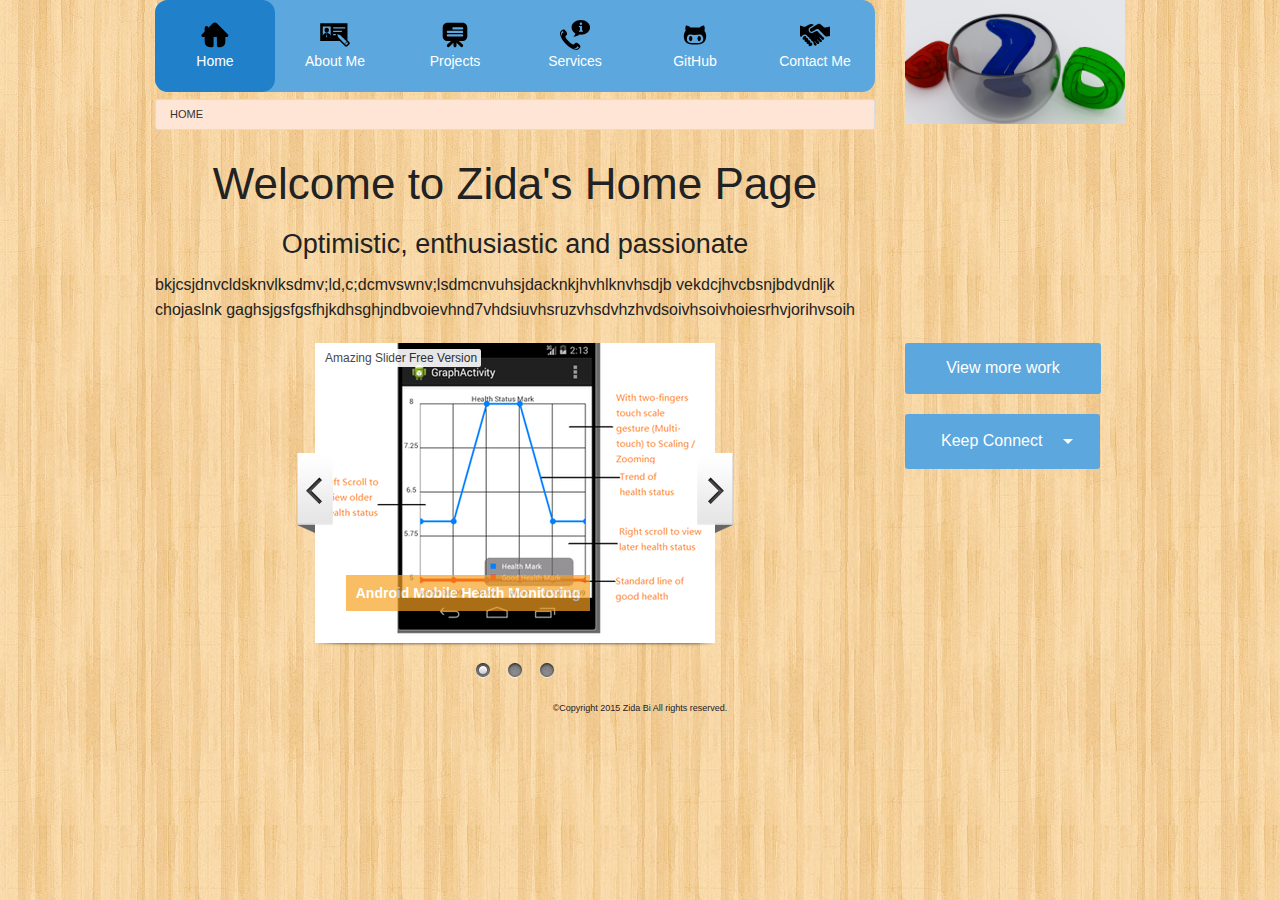
==== index.html @ 628f2874 "Copy Project" ====
﻿<!DOCTYPE html>
<html lang="en">
<head>
    <meta charset="utf-8" />
    <meta name="viewport" content="width=device-width, initial-scale=1.0">
    <title>Comp308-Assignment01</title>
    <link href="CSS/normalize.css" rel="stylesheet" />
    <link href="assets/sliderengine/amazingslider-1.css" rel="stylesheet" />
    <link href="CSS/foundation.css" rel="stylesheet" />
    <link href="CSS/app.css" rel="stylesheet" />
</head>
<body onload="init();">
    <div class="off-canvas-wrap show-for-medium-down" data-offcanvas>
        <div class="inner-wrap">
            <nav class="tab-bar">
                <section class="left-small">
                    <a class="left-off-canvas-toggle menu-icon" href="#"><span></span></a>
                </section>

                <section class="middle tab-bar-section">
                    <h1 class="title">Zida's Home</h1>
                </section>
            </nav>

            <aside class="left-off-canvas-menu">
                <ul class="off-canvas-list">
                    <li><img id="logo" src="assets/images/logo.png" /></li>
                    <li><label>What you can do with me:</label></li>
                    <li><a href="index.html" id="small-current">Home</a></li>
                    <li><a href="aboutme.html">About Me</a></li>
                    <li><a href="projects.html">Projects</a></li>
                    <li><a href="services.html">Services</a></li>
                    <li><a href="https://github.com/zida-bi">GitHub</a></li>
                    <li><a href="contactme.html">Contact Me</a></li>
                </ul>
            </aside>

            <section class="main-section">
                <!-- content goes here -->
                <div class="row">
                    <div class="small-12 columns">
                        <div class="row">
                            <div class="small-12 columns">
                                <ul class="breadcrumbs">
                                    <li class="current"><a href="index.html">Home</a></li>
                                </ul>
                            </div>
                        </div>
                        <div class="row">
                            <div class="small-12 columns">
                                <h1>Welcome to Zida's Home Page</h1>
                            </div>
                        </div>
                    </div>
                </div>

                <div class="row">
                    <div class="small-12 columns">
                        <h3>Optimistic, enthusiastic and passionate</h3>
                    </div>
                </div>

                <div class="row">
                    <div class="small-12 columns">
                        <p id="p-home">
                            bkjcsjdnvcldsknvlksdmv;ld,c;dcmvswnv;lsdmcnvuhsjdacknkjhvhlknvhsdjb vekdcjhvcbsnjbdvdnljk chojaslnk
                            gaghsjgsfgsfhjkdhsghjndbvoievhnd7vhdsiuvhsruzvhsdvhzhvdsoivhsoivhoiesrhvjorihvsoih
                        </p>
                    </div>
                </div>

                <div class="row">
                    <div class="small-12 columns">
                        <div id="amazingslider-wrapper-1">
                            <div id="amazingslider-1">
                                <ul class="amazingslider-slides">
                                    <li>
                                        <img src="assets/images/AndroidHealth.png" alt="Android Mobile Health Monitoring" />
                                    </li>
                                    <li>
                                        <img src="assets/images/MovieTicket.JPG" alt="Java Ticket Booking GUI" />
                                    </li>
                                    <li>
                                        <img src="assets/images/TicketSys.jpg" alt="Enterprise Internal Ticket System" />
                                    </li>
                                </ul>
                                <ul class="amazingslider-thumbnails">
                                    <li><img src="assets/images/AndroidHealth-tn.png" alt="Android Mobile Health Monitoring" /></li>
                                    <li><img src="assets/images/MovieTicket-tn.JPG" alt="Java Ticket Booking GUI" /></li>
                                    <li><img src="assets/images/TicketSys-tn.jpg" alt="Enterprise Internal Ticket System" /></li>
                                </ul>
                            </div>
                        </div>
                    </div>
                </div>

                <div class="row">
                    <div class="small-12 columns">
                        <center>
                            <a href="projects.html" class="button radius show-for-medium-only" id="m-morework">View more work</a>
                            <a href="projects.html" class="button radius show-for-small-down" id="small-down-morework">More work</a>
                        </center>
                    </div>
                </div>
                <div class="row">
                    <div class="small-12 columns">
                        <center>
                            <a href="https://www.facebook.com/zida.bi">
                                <img class="show-for-medium-only" src="assets/images/webicon-facebook-m.png" />
                                <img class="show-for-small-down" src="assets/images/webicon-facebook-s.png" />
                            </a>
                            <a href="https://twitter.com/zida_bi">
                                <img class="show-for-medium-only" src="assets/images/webicon-twitter-m.png" />
                                <img class="show-for-small-down" src="assets/images/webicon-twitter-s.png" />
                            </a>
                            <a href="https://www.linkedin.com/in/zidabi">
                                <img class="show-for-medium-only" src="assets/images/webicon-linkedin-m.png" />
                                <img class="show-for-small-down" src="assets/images/webicon-linkedin-s.png" />
                            </a>
                            <a href="https://www.youtube.com/channel/UC4V0nFvNl_xX7KeSqRlKEJQ/feed">
                                <img class="show-for-medium-only" src="assets/images/webicon-youtube-m.png" />
                                <img class="show-for-small-down" src="assets/images/webicon-youtube-s.png" />
                            </a>
                        </center>
                    </div>
                </div>

                <div class="row">
                    <div class="small-12 columns">
                        <h6>&copy;Copyright 2015 Zida Bi All rights reserved.</h6>
                    </div>
                </div>
            </section>
            <a class="exit-off-canvas"></a>

        </div>
    </div>

    <div class="row show-for-large-up">
        <div class="large-9 columns">
            <div class="row">
                <div class="large-12 columns">
                    <div class="icon-bar six-up">
                        <a href="index.html" class="item" id="currentPg">
                            <img src="assets/images/home.svg" />
                            <label>Home</label>
                        </a>

                        <a href="aboutme.html" class="item">
                            <img src="assets/images/aboutme.svg" />
                            <label>About Me</label>
                        </a>

                        <a href="projects.html" class="item">
                            <img src="assets/images/project.svg" />
                            <label>Projects</label>
                        </a>

                        <a href="services.html" class="item">
                            <img src="assets/images/service.svg" />
                            <label>Services</label>
                        </a>

                        <a href="https://github.com/zida-bi" class="item">
                            <img src="assets/images/github.svg" />
                            <label>GitHub</label>
                        </a>

                        <a href="contactme.html" class="item">
                            <img src="assets/images/contactme.svg" />
                            <label>Contact Me</label>
                        </a>
                    </div>
                </div>
            </div>
            <div class="row">
                <div class="large-12 columns">
                    <ul class="breadcrumbs">
                        <li class="current"><a href="index.html">Home</a></li>
                    </ul>
                </div>
            </div>
            <div class="row">
                <div class="large-12 columns">
                    <h1>Welcome to Zida's Home Page</h1>
                </div>
            </div>
            <div class="row">
                <div class="large-12 columns">
                    <h3>Optimistic, enthusiastic and passionate</h3>
                </div>
            </div>
            <div class="row">
                <div class="large-12 columns">
                    <p>
                        bkjcsjdnvcldsknvlksdmv;ld,c;dcmvswnv;lsdmcnvuhsjdacknkjhvhlknvhsdjb vekdcjhvcbsnjbdvdnljk chojaslnk
                        gaghsjgsfgsfhjkdhsghjndbvoievhnd7vhdsiuvhsruzvhsdvhzhvdsoivhsoivhoiesrhvjorihvsoih
                    </p>
                </div>
            </div>
        </div>
        <div class="large-3 columns">
            <div class="row">
                <div class="small-12 large-12 columns">
                    <img id="logo" src="assets/images/logo.png" />
                </div>
            </div>
        </div>
    </div>

    <div class="row show-for-large-up">
        <div class="large-9 columns">
            <div id="amazingslider-wrapper-1">
                <div id="amazingslider-2">
                    <ul class="amazingslider-slides">
                        <li>
                            <img src="assets/images/AndroidHealth.png" alt="Android Mobile Health Monitoring" />
                        </li>
                        <li>
                            <img src="assets/images/MovieTicket.JPG" alt="Java Ticket Booking GUI" />
                        </li>
                        <li>
                            <img src="assets/images/TicketSys.jpg" alt="Enterprise Internal Ticket System" />
                        </li>
                    </ul>
                    <ul class="amazingslider-thumbnails">
                        <li><img src="assets/images/AndroidHealth-tn.png" alt="Android Mobile Health Monitoring" /></li>
                        <li><img src="assets/images/MovieTicket-tn.JPG" alt="Java Ticket Booking GUI" /></li>
                        <li><img src="assets/images/TicketSys-tn.jpg" alt="Enterprise Internal Ticket System" /></li>
                    </ul>
                </div>
            </div>
        </div>
        <div class="large-3 columns">
            <a href="projects.html" id="workMore" class="button radius show-for-large-up">View more work</a>

            <button id="drpBtn" data-dropdown="drop" aria-controls="drop" , aria-expanded="false" class="show-for-large-up large alert radius button dropdown">Keep Connect</button><br>
            <ul id="drop" data-dropdown-content class="f-dropdown" role="menu" aria-hidden="false" tabindex="-1">
                <li>
                    <a href="https://www.facebook.com/zida.bi">
                        <img class="show-for-large-up" src="assets/images/webicon-facebook.png" />
                    </a>
                </li>
                <li>
                    <a href="https://twitter.com/zida_bi">
                        <img class="show-for-large-up" src="assets/images/webicon-twitter.png" />
                    </a>
                </li>
                <li>
                    <a href="https://www.youtube.com/channel/UC4V0nFvNl_xX7KeSqRlKEJQ/feed">
                        <img class="show-for-large-up" src="assets/images/webicon-youtube.png" />
                    </a>
                </li>
                <li>
                    <a href="https://www.linkedin.com/in/zidabi">
                        <img class="show-for-large-up" src="assets/images/webicon-linkedin.png" />
                    </a>
                </li>
            </ul>
        </div>
    </div>

    <div class="row show-for-large-up">
        <div class="large-12 columns">
            <h6>&copy;Copyright 2015 Zida Bi All rights reserved.</h6>
        </div>
    </div>



    <script src="assets/sliderengine/jquery.js"></script>
    <script src="Scripts/jquery-2.1.3.min.js"></script>
    <script src="Scripts/Libs/foundation.min.js"></script>
    <script src="assets/sliderengine/amazingslider.js"></script>
    <script src="assets/sliderengine/initslider-1.js"></script>
    <script src="assets/sliderengine/initslider-2.js"></script>
    <script src="Scripts/app.js"></script>
</body>
</html>
---- assets/sliderengine/amazingslider-1.css ----
/* blue button large */
.as-btn-blue-large {
  	display: inline-block;
  	border: none;
  	-webkit-box-sizing: border-box;
  	-moz-box-sizing: border-box;
  	box-sizing: border-box;
  	margin: 0;
  	background: #009cde;
  	font-family: "Lucida Sans Unicode","Lucida Grande",sans-serif,Arial;
  	color: #fff;
  	cursor: pointer;
  	text-align: center;
  	text-decoration: none;
  	text-shadow: none;
  	text-transform: none;
  	white-space: nowrap;
  	-webkit-font-smoothing: antialiased;
	padding: 10px 16px;
	font-size: 24px;
	font-weight: 300;
  	-webkit-border-radius: 4px;
  	-moz-border-radius: 4px;
  	border-radius: 4px;
}

.as-btn-blue-large:hover {
  	color: #fff;
  	background: #0285d2;
}

.as-btn-blue-large:focus {
  	outline: 0;
}

/* blue button medium */
.as-btn-blue-medium {
  	display: inline-block;
  	border: none;
  	-webkit-box-sizing: border-box;
  	-moz-box-sizing: border-box;
  	box-sizing: border-box;
  	margin: 0;
  	background: #009cde;
  	font-family: "Lucida Sans Unicode","Lucida Grande",sans-serif,Arial;
  	color: #fff;
  	cursor: pointer;
  	text-align: center;
  	text-decoration: none;
  	text-shadow: none;
  	text-transform: none;
  	white-space: nowrap;
  	-webkit-font-smoothing: antialiased;
	padding: 6px 12px;
	font-size: 14px;
	font-weight: normal;
  	-webkit-border-radius: 2px;
  	-moz-border-radius: 2px;
  	border-radius: 2px;
}

.as-btn-blue-medium:hover {
  	color: #fff;
  	background: #0285d2;
}

.as-btn-blue-medium:focus {
  	outline: 0;
}

/* blue button small */
.as-btn-blue-small {
  	display: inline-block;
  	border: none;
  	-webkit-box-sizing: border-box;
  	-moz-box-sizing: border-box;
  	box-sizing: border-box;
  	margin: 0;
  	background: #009cde;
  	font-family: "Lucida Sans Unicode","Lucida Grande",sans-serif,Arial;
  	color: #fff;
  	cursor: pointer;
  	text-align: center;
  	text-decoration: none;
  	text-shadow: none;
  	text-transform: none;
  	white-space: nowrap;
  	-webkit-font-smoothing: antialiased;
	padding: 5px 10px;
	font-size: 12px;
	font-weight: normal;
  	-webkit-border-radius: 0px;
  	-moz-border-radius: 0px;
  	border-radius: 0px;
}

.as-btn-blue-small:hover {
  	color: #fff;
  	background: #0285d2;
}

.as-btn-blue-small:focus {
  	outline: 0;
}

/* blue border large */
.as-btn-blueborder-large {
  	display: inline-block;
  	border: 2px solid #009cde;
  	-webkit-box-sizing: border-box;
  	-moz-box-sizing: border-box;
  	box-sizing: border-box;
  	margin: 0;
  	background: transparent;
  	font-family: "Lucida Sans Unicode","Lucida Grande",sans-serif,Arial;
  	color: #009cde;
  	cursor: pointer;
  	text-align: center;
  	text-decoration: none;
  	text-shadow: none;
  	text-transform: none;
  	vertical-align: baseline;
  	white-space: nowrap;
  	-webkit-font-smoothing: antialiased;
	padding: 10px 16px;
	font-size: 24px;
	font-weight: 300;
  	-webkit-border-radius: 4px;
  	-moz-border-radius: 4px;
  	border-radius: 4px;
}

.as-btn-blueborder-large:hover {
  	color: #fff;
  	background: #009cde;
}

.as-btn-blueborder-large:focus {
  	outline: 0;
}

/* blue border medium */
.as-btn-blueborder-medium {
  	display: inline-block;
  	border: 2px solid #009cde;
  	-webkit-box-sizing: border-box;
  	-moz-box-sizing: border-box;
  	box-sizing: border-box;
  	margin: 0;
  	background: transparent;
  	font-family: "Lucida Sans Unicode","Lucida Grande",sans-serif,Arial;
  	color: #009cde;
  	cursor: pointer;
  	text-align: center;
  	text-decoration: none;
  	text-shadow: none;
  	text-transform: none;
  	vertical-align: baseline;
  	white-space: nowrap;
  	-webkit-font-smoothing: antialiased;
	padding: 6px 12px;
	font-size: 14px;
	font-weight: normal;
  	-webkit-border-radius: 2px;
  	-moz-border-radius: 2px;
  	border-radius: 2px;
}

.as-btn-blueborder-medium:hover {
  	color: #fff;
  	background: #009cde;
}

.as-btn-blueborder-medium:focus {
  	outline: 0;
}

/* blue border small */
.as-btn-blueborder-small {
  	display: inline-block;
  	border: 2px solid #009cde;
  	-webkit-box-sizing: border-box;
  	-moz-box-sizing: border-box;
  	box-sizing: border-box;
  	margin: 0;
  	background: transparent;
  	font-family: "Lucida Sans Unicode","Lucida Grande",sans-serif,Arial;
  	color: #009cde;
  	cursor: pointer;
  	text-align: center;
  	text-decoration: none;
  	text-shadow: none;
  	text-transform: none;
  	vertical-align: baseline;
  	white-space: nowrap;
  	-webkit-font-smoothing: antialiased;
	padding: 5px 10px;
	font-size: 12px;
	font-weight: normal;
  	-webkit-border-radius: 0px;
  	-moz-border-radius: 0px;
  	border-radius: 0px;
}

.as-btn-blueborder-small:hover {
  	color: #fff;
  	background: #009cde;
}

.as-btn-blueborder-small:focus {
  	outline: 0;
}

/* orange button large */
.as-btn-orange-large {
  	display: inline-block;
  	border: none;
  	-webkit-box-sizing: border-box;
  	-moz-box-sizing: border-box;
  	box-sizing: border-box;
  	margin: 0;
  	background: #f7a020;
  	font-family: "Lucida Sans Unicode","Lucida Grande",sans-serif,Arial;
  	color: #fff;
  	cursor: pointer;
  	text-align: center;
  	text-decoration: none;
  	text-shadow: none;
  	text-transform: none;
  	white-space: nowrap;
  	-webkit-font-smoothing: antialiased;
	padding: 10px 16px;
	font-size: 24px;
	font-weight: 300;
  	-webkit-border-radius: 4px;
  	-moz-border-radius: 4px;
  	border-radius: 4px;
}

.as-btn-orange-large:hover {
  	color: #fff;
  	background: #ffc030;
}

.as-btn-orange-large:focus {
  	outline: 0;
}

/* orange button medium */
.as-btn-orange-medium {
  	display: inline-block;
  	border: none;
  	-webkit-box-sizing: border-box;
  	-moz-box-sizing: border-box;
  	box-sizing: border-box;
  	margin: 0;
  	background: #f7a020;
  	font-family: "Lucida Sans Unicode","Lucida Grande",sans-serif,Arial;
  	color: #fff;
  	cursor: pointer;
  	text-align: center;
  	text-decoration: none;
  	text-shadow: none;
  	text-transform: none;
  	white-space: nowrap;
  	-webkit-font-smoothing: antialiased;
	padding: 6px 12px;
	font-size: 14px;
	font-weight: normal;
  	-webkit-border-radius: 2px;
  	-moz-border-radius: 2px;
  	border-radius: 2px;
}

.as-btn-orange-medium:hover {
  	color: #fff;
  	background: #ffc030;
}

.as-btn-orange-medium:focus {
  	outline: 0;
}

/* orange button small */
.as-btn-orange-small {
  	display: inline-block;
  	border: none;
  	-webkit-box-sizing: border-box;
  	-moz-box-sizing: border-box;
  	box-sizing: border-box;
  	margin: 0;
  	background: #f7a020;
  	font-family: "Lucida Sans Unicode","Lucida Grande",sans-serif,Arial;
  	color: #fff;
  	cursor: pointer;
  	text-align: center;
  	text-decoration: none;
  	text-shadow: none;
  	text-transform: none;
  	white-space: nowrap;
  	-webkit-font-smoothing: antialiased;
	padding: 5px 10px;
	font-size: 12px;
	font-weight: normal;
  	-webkit-border-radius: 0px;
  	-moz-border-radius: 0px;
  	border-radius: 0px;
}

.as-btn-orange-small:hover {
  	color: #fff;
  	background: #ffc030;
}

.as-btn-orange-small:focus {
  	outline: 0;
}

/* orange border large */
.as-btn-orangeborder-large {
  	display: inline-block;
  	border: 2px solid #f7a020;
  	-webkit-box-sizing: border-box;
  	-moz-box-sizing: border-box;
  	box-sizing: border-box;
  	margin: 0;
  	background: transparent;
  	font-family: "Lucida Sans Unicode","Lucida Grande",sans-serif,Arial;
  	color: #f7a020;
  	cursor: pointer;
  	text-align: center;
  	text-decoration: none;
  	text-shadow: none;
  	text-transform: none;
  	vertical-align: baseline;
  	white-space: nowrap;
  	-webkit-font-smoothing: antialiased;
	padding: 10px 16px;
	font-size: 24px;
	font-weight: 300;
  	-webkit-border-radius: 4px;
  	-moz-border-radius: 4px;
  	border-radius: 4px;
}

.as-btn-orangeborder-large:hover {
  	color: #fff;
  	background: #f7a020;
}

.as-btn-orangeborder-large:focus {
  	outline: 0;
}

/* orange border medium */
.as-btn-orangeborder-medium {
  	display: inline-block;
  	border: 2px solid #f7a020;
  	-webkit-box-sizing: border-box;
  	-moz-box-sizing: border-box;
  	box-sizing: border-box;
  	margin: 0;
  	background: transparent;
  	font-family: "Lucida Sans Unicode","Lucida Grande",sans-serif,Arial;
  	color: #f7a020;
  	cursor: pointer;
  	text-align: center;
  	text-decoration: none;
  	text-shadow: none;
  	text-transform: none;
  	vertical-align: baseline;
  	white-space: nowrap;
  	-webkit-font-smoothing: antialiased;
	padding: 6px 12px;
	font-size: 14px;
	font-weight: normal;
  	-webkit-border-radius: 2px;
  	-moz-border-radius: 2px;
  	border-radius: 2px;
}

.as-btn-orangeborder-medium:hover {
  	color: #fff;
  	background: #f7a020;
}

.as-btn-orangeborder-medium:focus {
  	outline: 0;
}

/* orange border small */
.as-btn-orangeborder-small {
  	display: inline-block;
  	border: 2px solid #f7a020;
  	-webkit-box-sizing: border-box;
  	-moz-box-sizing: border-box;
  	box-sizing: border-box;
  	margin: 0;
  	background: transparent;
  	font-family: "Lucida Sans Unicode","Lucida Grande",sans-serif,Arial;
  	color: #f7a020;
  	cursor: pointer;
  	text-align: center;
  	text-decoration: none;
  	text-shadow: none;
  	text-transform: none;
  	vertical-align: baseline;
  	white-space: nowrap;
  	-webkit-font-smoothing: antialiased;
	padding: 5px 10px;
	font-size: 12px;
	font-weight: normal;
  	-webkit-border-radius: 0px;
  	-moz-border-radius: 0px;
  	border-radius: 0px;
}

.as-btn-orangeborder-small:hover {
  	color: #fff;
  	background: #f7a020;
}

.as-btn-orangeborder-small:focus {
  	outline: 0;
}

/* white button large */
.as-btn-white-large {
  	display: inline-block;
  	border: none;
  	-webkit-box-sizing: border-box;
  	-moz-box-sizing: border-box;
  	box-sizing: border-box;
  	margin: 0;
  	background: #fff;
  	font-family: "Lucida Sans Unicode","Lucida Grande",sans-serif,Arial;
  	color: #444;
  	cursor: pointer;
  	text-align: center;
  	text-decoration: none;
  	text-shadow: none;
  	text-transform: none;
  	white-space: nowrap;
  	-webkit-font-smoothing: antialiased;
	padding: 10px 16px;
	font-size: 24px;
	font-weight: 300;
  	-webkit-border-radius: 4px;
  	-moz-border-radius: 4px;
  	border-radius: 4px;
}

.as-btn-white-large:hover {
  	color: #fff;
  	background: #444;
}

.as-btn-white-large:focus {
  	outline: 0;
}

/* white button medium */
.as-btn-white-medium {
  	display: inline-block;
  	border: none;
  	-webkit-box-sizing: border-box;
  	-moz-box-sizing: border-box;
  	box-sizing: border-box;
  	margin: 0;
  	background: #fff;
  	font-family: "Lucida Sans Unicode","Lucida Grande",sans-serif,Arial;
  	color: #444;
  	cursor: pointer;
  	text-align: center;
  	text-decoration: none;
  	text-shadow: none;
  	text-transform: none;
  	white-space: nowrap;
  	-webkit-font-smoothing: antialiased;
	padding: 6px 12px;
	font-size: 14px;
	font-weight: normal;
  	-webkit-border-radius: 2px;
  	-moz-border-radius: 2px;
  	border-radius: 2px;
}

.as-btn-white-medium:hover {
  	color: #fff;
  	background: #444;
}

.as-btn-white-medium:focus {
  	outline: 0;
}

/* white button small */
.as-btn-white-small {
  	display: inline-block;
  	border: none;
  	-webkit-box-sizing: border-box;
  	-moz-box-sizing: border-box;
  	box-sizing: border-box;
  	margin: 0;
  	background: #fff;
  	font-family: "Lucida Sans Unicode","Lucida Grande",sans-serif,Arial;
  	color: #444;
  	cursor: pointer;
  	text-align: center;
  	text-decoration: none;
  	text-shadow: none;
  	text-transform: none;
  	white-space: nowrap;
  	-webkit-font-smoothing: antialiased;
	padding: 5px 10px;
	font-size: 12px;
	font-weight: normal;
  	-webkit-border-radius: 0px;
  	-moz-border-radius: 0px;
  	border-radius: 0px;
}

.as-btn-white-small:hover {
  	color: #fff;
  	background: #444;
}

.as-btn-white-small:focus {
  	outline: 0;
}

/* white border large */
.as-btn-whiteborder-large {
  	display: inline-block;
  	border: 2px solid #fff;
  	-webkit-box-sizing: border-box;
  	-moz-box-sizing: border-box;
  	box-sizing: border-box;
  	margin: 0;
  	background: transparent;
  	font-family: "Lucida Sans Unicode","Lucida Grande",sans-serif,Arial;
  	color: #fff;
  	cursor: pointer;
  	text-align: center;
  	text-decoration: none;
  	text-shadow: none;
  	text-transform: none;
  	vertical-align: baseline;
  	white-space: nowrap;
  	-webkit-font-smoothing: antialiased;
	padding: 10px 16px;
	font-size: 24px;
	font-weight: 300;
  	-webkit-border-radius: 4px;
  	-moz-border-radius: 4px;
  	border-radius: 4px;
}

.as-btn-whiteborder-large:hover {
  	color: #444;
  	background: #fff;
}

.as-btn-whiteborder-large:focus {
  	outline: 0;
}

/* white border medium */
.as-btn-whiteborder-medium {
  	display: inline-block;
  	border: 2px solid #fff;
  	-webkit-box-sizing: border-box;
  	-moz-box-sizing: border-box;
  	box-sizing: border-box;
  	margin: 0;
  	background: transparent;
  	font-family: "Lucida Sans Unicode","Lucida Grande",sans-serif,Arial;
  	color: #fff;
  	cursor: pointer;
  	text-align: center;
  	text-decoration: none;
  	text-shadow: none;
  	text-transform: none;
  	vertical-align: baseline;
  	white-space: nowrap;
  	-webkit-font-smoothing: antialiased;
	padding: 6px 12px;
	font-size: 14px;
	font-weight: normal;
  	-webkit-border-radius: 2px;
  	-moz-border-radius: 2px;
  	border-radius: 2px;
}

.as-btn-whiteborder-medium:hover {
  	color: #444;
  	background: #fff;
}

.as-btn-whiteborder-medium:focus {
  	outline: 0;
}

/* white border small */
.as-btn-whiteborder-small {
  	display: inline-block;
  	border: 2px solid #fff;
  	-webkit-box-sizing: border-box;
  	-moz-box-sizing: border-box;
  	box-sizing: border-box;
  	margin: 0;
  	background: transparent;
  	font-family: "Lucida Sans Unicode","Lucida Grande",sans-serif,Arial;
  	color: #fff;
  	cursor: pointer;
  	text-align: center;
  	text-decoration: none;
  	text-shadow: none;
  	text-transform: none;
  	vertical-align: baseline;
  	white-space: nowrap;
  	-webkit-font-smoothing: antialiased;
	padding: 5px 10px;
	font-size: 12px;
	font-weight: normal;
  	-webkit-border-radius: 0px;
  	-moz-border-radius: 0px;
  	border-radius: 0px;
}

.as-btn-whiteborder-small:hover {
  	color: #444;
  	background: #fff;
}

.as-btn-whiteborder-small:focus {
  	outline: 0;
}

/* navy button large */
.as-btn-navy-large {
  	display: inline-block;
  	border: none;
  	-webkit-box-sizing: border-box;
  	-moz-box-sizing: border-box;
  	box-sizing: border-box;
  	margin: 0;
  	background: #334455;
  	font-family: "Lucida Sans Unicode","Lucida Grande",sans-serif,Arial;
  	color: #fff;
  	cursor: pointer;
  	text-align: center;
  	text-decoration: none;
  	text-shadow: none;
  	text-transform: none;
  	white-space: nowrap;
  	-webkit-font-smoothing: antialiased;
	padding: 10px 16px;
	font-size: 24px;
	font-weight: 300;
  	-webkit-border-radius: 4px;
  	-moz-border-radius: 4px;
  	border-radius: 4px;
}

.as-btn-navy-large:hover {
  	color: #fff;
  	background: #445566;
}

.as-btn-navy-large:focus {
  	outline: 0;
}

/* navy button medium */
.as-btn-navy-medium {
  	display: inline-block;
  	border: none;
  	-webkit-box-sizing: border-box;
  	-moz-box-sizing: border-box;
  	box-sizing: border-box;
  	margin: 0;
  	background: #334455;
  	font-family: "Lucida Sans Unicode","Lucida Grande",sans-serif,Arial;
  	color: #fff;
  	cursor: pointer;
  	text-align: center;
  	text-decoration: none;
  	text-shadow: none;
  	text-transform: none;
  	white-space: nowrap;
  	-webkit-font-smoothing: antialiased;
	padding: 6px 12px;
	font-size: 14px;
	font-weight: normal;
  	-webkit-border-radius: 2px;
  	-moz-border-radius: 2px;
  	border-radius: 2px;
}

.as-btn-navy-medium:hover {
  	color: #fff;
  	background: #445566;
}

.as-btn-navy-medium:focus {
  	outline: 0;
}

/* navy button small */
.as-btn-navy-small {
  	display: inline-block;
  	border: none;
  	-webkit-box-sizing: border-box;
  	-moz-box-sizing: border-box;
  	box-sizing: border-box;
  	margin: 0;
  	background: #334455;
  	font-family: "Lucida Sans Unicode","Lucida Grande",sans-serif,Arial;
  	color: #fff;
  	cursor: pointer;
  	text-align: center;
  	text-decoration: none;
  	text-shadow: none;
  	text-transform: none;
  	white-space: nowrap;
  	-webkit-font-smoothing: antialiased;
	padding: 5px 10px;
	font-size: 12px;
	font-weight: normal;
  	-webkit-border-radius: 0px;
  	-moz-border-radius: 0px;
  	border-radius: 0px;
}

.as-btn-navy-small:hover {
  	color: #fff;
  	background: #445566;
}

.as-btn-navy-small:focus {
  	outline: 0;
}
---- CSS/app.css ----
﻿body {
    background-size:auto auto;
    background-image: url('../assets/images/texture.jpg');
}

#currentPg{
    background-color:#2081ca;
}

#small-current{
    background-color: #1e1e1e;
}
.item{
    border-radius:13px;
}

h3 {
    text-align: center;
}

h1 {
    text-align: center;
}

.icon-bar{
    background-color:#5BA7DE;
    border-radius:13px;
}

#workMore{
    font-size:medium;
    text-align:center;
    background-color:#5BA7DE;
    width:89%;
}

#drop{
    width:auto;
}

#drpBtn{
    background-color:#5BA7DE;
    text-align:center;
    font-size:medium;
}

h6{
    font-size:xx-small;
    text-align:center;
}

#amazingslider-wrapper-1 {
    display: block;
    position: relative;
    max-width: 400px;
    margin: 0px auto 56px;
}

#amazingslider-1 {
    display: block;
    position: relative;
    margin: auto auto;
}

.amazingslider-slides{
    display:none;
}
.amazingslider-thumbnails{
    display:none;
}

#m-morework
{
    width:30%;
}

#small-down-morework{
    width:30%;
    font-size:60%;
}

#p-home{
    text-align:center;
}

.breadcrumbs{
    background-color:#FFE5D6;
}

#personalPic{
    height:50%;
    width:50%;
}
#contactInfo{
    list-style-type:none;
}

#company{
    font-weight:bold;
}
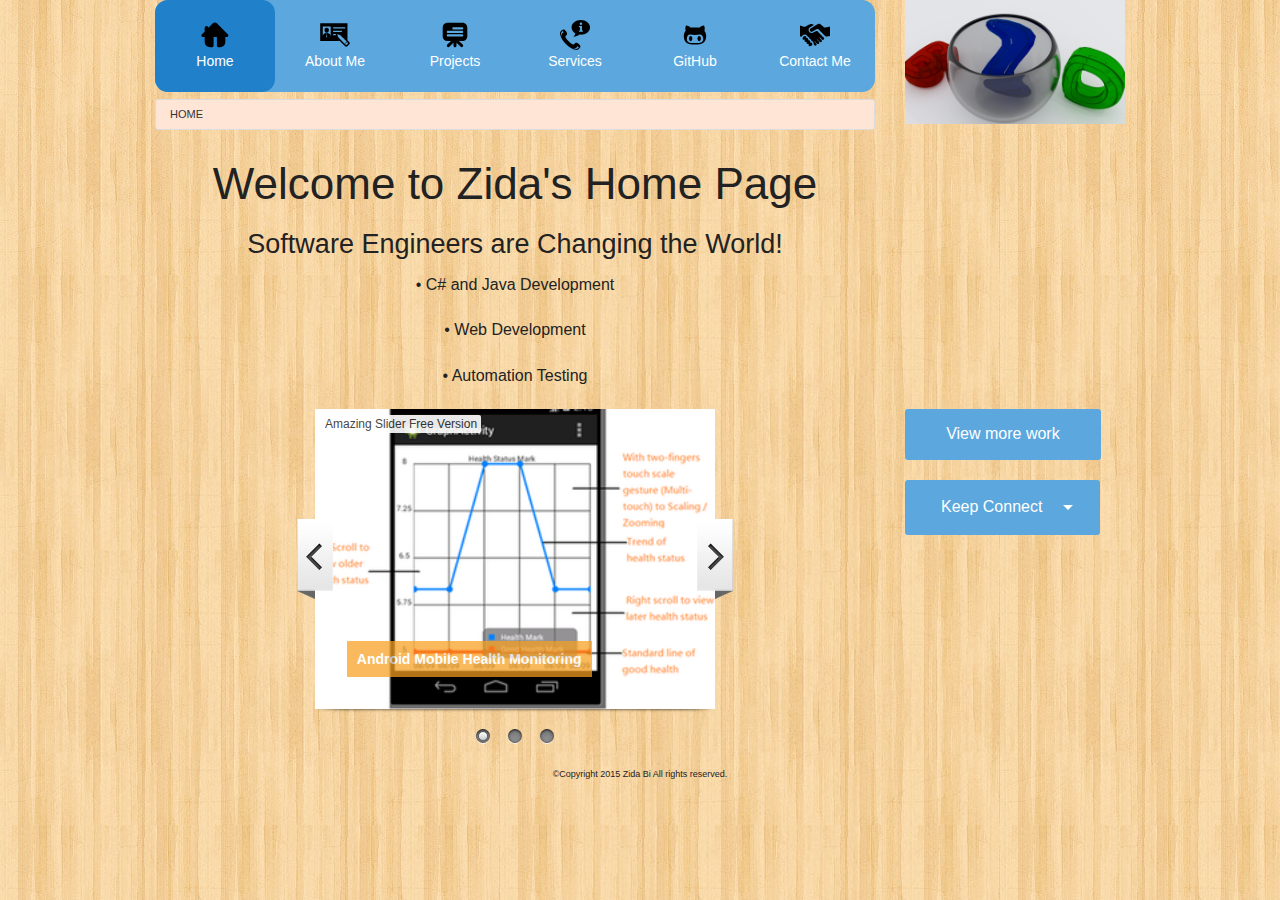
==== commit 36399fa2: "Homepage-Final" ====
--- a/index.html
+++ b/index.html
@@ -1,27 +1,40 @@
 ﻿<!DOCTYPE html>
+<!--File Name: index.html
+    Author: Zida Bi, 300716389
+    Website: Zida's Home
+    File Description: index page for this website
+-->
 <html lang="en">
 <head>
+    <!--header-->
     <meta charset="utf-8" />
     <meta name="viewport" content="width=device-width, initial-scale=1.0">
     <title>Comp308-Assignment01</title>
+    <!--css files-->
     <link href="CSS/normalize.css" rel="stylesheet" />
     <link href="assets/sliderengine/amazingslider-1.css" rel="stylesheet" />
+    <link rel="stylesheet" type="text/css" href="assets/sliderengine/amazingslider-2.css">
     <link href="CSS/foundation.css" rel="stylesheet" />
     <link href="CSS/app.css" rel="stylesheet" />
 </head>
 <body onload="init();">
+    <!--body-->
+
+    <!--off canvas tab bar-->
+    <!--this tab bar is for medium down size only-->
     <div class="off-canvas-wrap show-for-medium-down" data-offcanvas>
         <div class="inner-wrap">
             <nav class="tab-bar">
                 <section class="left-small">
                     <a class="left-off-canvas-toggle menu-icon" href="#"><span></span></a>
                 </section>
-
+                <!--tab bar title-->
                 <section class="middle tab-bar-section">
                     <h1 class="title">Zida's Home</h1>
                 </section>
             </nav>
 
+            <!--tab bar menu-->
             <aside class="left-off-canvas-menu">
                 <ul class="off-canvas-list">
                     <li><img id="logo" src="assets/images/logo.png" /></li>
@@ -35,10 +48,13 @@
                 </ul>
             </aside>
 
+            <!--nav bar main body-->
+            <!--this is an instead of main body for large page size-->
             <section class="main-section">
                 <!-- content goes here -->
                 <div class="row">
                     <div class="small-12 columns">
+                        <!--bread nav-->
                         <div class="row">
                             <div class="small-12 columns">
                                 <ul class="breadcrumbs">
@@ -46,6 +62,7 @@
                                 </ul>
                             </div>
                         </div>
+                        <!--welcome statement-->
                         <div class="row">
                             <div class="small-12 columns">
                                 <h1>Welcome to Zida's Home Page</h1>
@@ -53,39 +70,52 @@
                         </div>
                     </div>
                 </div>
-
-                <div class="row">
-                    <div class="small-12 columns">
-                        <h3>Optimistic, enthusiastic and passionate</h3>
-                    </div>
-                </div>
-
-                <div class="row">
-                    <div class="small-12 columns">
-                        <p id="p-home">
-                            bkjcsjdnvcldsknvlksdmv;ld,c;dcmvswnv;lsdmcnvuhsjdacknkjhvhlknvhsdjb vekdcjhvcbsnjbdvdnljk chojaslnk
-                            gaghsjgsfgsfhjkdhsghjndbvoievhnd7vhdsiuvhsruzvhsdvhzhvdsoivhsoivhoiesrhvjorihvsoih
-                        </p>
-                    </div>
-                </div>
-
-                <div class="row">
-                    <div class="small-12 columns">
-                        <div id="amazingslider-wrapper-1">
-                            <div id="amazingslider-1">
+                <!--tagline-->
+                <div class="row">
+                    <div class="small-12 columns">
+                        <h3>Software Engineers are Changing the World!</h3>
+                    </div>
+                </div>
+                <!--tagline explaination-->
+                <div class="row">
+                    <div class="small-12 columns">
+                        <center>
+                            <p>
+                                &bull; C# and Java Development
+                            </p>
+                            <p>
+                                &bull; Web Development
+                            </p>
+                            <p>
+                                &bull; Automation Testing 
+                            </p>
+                        </center>
+                    </div>
+                </div>
+                <!--slider, using Amazing Slider-->
+                <div class="row">
+                    <div class="small-12 columns">
+                        <div id="amazingslider-wrapper-2">
+                            <div id="amazingslider-2">
                                 <ul class="amazingslider-slides">
                                     <li>
-                                        <img src="assets/images/AndroidHealth.png" alt="Android Mobile Health Monitoring" />
+                                        <a href="projects.html#prj-android">
+                                            <img src="assets/images/AndroidHealth.png" alt="Android Health Monitoring" />
+                                        </a>
                                     </li>
                                     <li>
-                                        <img src="assets/images/MovieTicket.JPG" alt="Java Ticket Booking GUI" />
+                                        <a href="projects.html#prj-java">
+                                            <img src="assets/images/MovieTicket.JPG" alt="Java Ticket Booking GUI" />
+                                        </a>
                                     </li>
                                     <li>
-                                        <img src="assets/images/TicketSys.jpg" alt="Enterprise Internal Ticket System" />
+                                        <a href="projects.html#prj-helpdesk">
+                                            <img src="assets/images/TicketSys.jpg" alt="Enterprise Internal Ticket System" />
+                                        </a>
                                     </li>
                                 </ul>
                                 <ul class="amazingslider-thumbnails">
-                                    <li><img src="assets/images/AndroidHealth-tn.png" alt="Android Mobile Health Monitoring" /></li>
+                                    <li><img src="assets/images/AndroidHealth-tn.png" alt="Android Health Monitoring" /></li>
                                     <li><img src="assets/images/MovieTicket-tn.JPG" alt="Java Ticket Booking GUI" /></li>
                                     <li><img src="assets/images/TicketSys-tn.jpg" alt="Enterprise Internal Ticket System" /></li>
                                 </ul>
@@ -93,7 +123,7 @@
                         </div>
                     </div>
                 </div>
-
+                <!--More work button-->
                 <div class="row">
                     <div class="small-12 columns">
                         <center>
@@ -102,6 +132,7 @@
                         </center>
                     </div>
                 </div>
+                <!--social network button group-->
                 <div class="row">
                     <div class="small-12 columns">
                         <center>
@@ -124,7 +155,7 @@
                         </center>
                     </div>
                 </div>
-
+                <!--copy right statement-->
                 <div class="row">
                     <div class="small-12 columns">
                         <h6>&copy;Copyright 2015 Zida Bi All rights reserved.</h6>
@@ -136,8 +167,10 @@
         </div>
     </div>
 
+    <!--start of main body for large up size-->
     <div class="row show-for-large-up">
         <div class="large-9 columns">
+            <!--icon bar-->
             <div class="row">
                 <div class="large-12 columns">
                     <div class="icon-bar six-up">
@@ -173,6 +206,7 @@
                     </div>
                 </div>
             </div>
+            <!-- bread nav-->
             <div class="row">
                 <div class="large-12 columns">
                     <ul class="breadcrumbs">
@@ -180,25 +214,36 @@
                     </ul>
                 </div>
             </div>
+            <!--welcome statement-->
             <div class="row">
                 <div class="large-12 columns">
                     <h1>Welcome to Zida's Home Page</h1>
                 </div>
             </div>
-            <div class="row">
-                <div class="large-12 columns">
-                    <h3>Optimistic, enthusiastic and passionate</h3>
-                </div>
-            </div>
-            <div class="row">
-                <div class="large-12 columns">
-                    <p>
-                        bkjcsjdnvcldsknvlksdmv;ld,c;dcmvswnv;lsdmcnvuhsjdacknkjhvhlknvhsdjb vekdcjhvcbsnjbdvdnljk chojaslnk
-                        gaghsjgsfgsfhjkdhsghjndbvoievhnd7vhdsiuvhsruzvhsdvhzhvdsoivhsoivhoiesrhvjorihvsoih
-                    </p>
-                </div>
-            </div>
-        </div>
+            <!--tagline-->
+            <div class="row">
+                <div class="large-12 columns">
+                    <h3>Software Engineers are Changing the World!</h3>
+                </div>
+            </div>
+            <!--tagline explaination-->
+            <div class="row">
+                <div class="large-12 columns">
+                    <center>
+                        <p>
+                            &bull; C# and Java Development
+                        </p>
+                        <p>
+                            &bull; Web Development
+                        </p>
+                        <p>
+                            &bull; Automation Testing
+                        </p>
+                    </center>
+                </div>
+            </div>
+        </div>
+        <!--logo-->
         <div class="large-3 columns">
             <div class="row">
                 <div class="small-12 large-12 columns">
@@ -208,19 +253,27 @@
         </div>
     </div>
 
+    <!--second slider, large up size only-->
+    <!--Amazing Slider-->
     <div class="row show-for-large-up">
         <div class="large-9 columns">
             <div id="amazingslider-wrapper-1">
-                <div id="amazingslider-2">
+                <div id="amazingslider-1">
                     <ul class="amazingslider-slides">
                         <li>
-                            <img src="assets/images/AndroidHealth.png" alt="Android Mobile Health Monitoring" />
+                            <a href="projects.html#prj-android-l">
+                                <img src="assets/images/AndroidHealth.png" alt="Android Mobile Health Monitoring" />
+                            </a>
                         </li>
                         <li>
-                            <img src="assets/images/MovieTicket.JPG" alt="Java Ticket Booking GUI" />
+                            <a href="projects.html#prj-java-l">
+                                <img src="assets/images/MovieTicket.JPG" alt="Java Ticket Booking GUI" />
+                            </a>
                         </li>
                         <li>
-                            <img src="assets/images/TicketSys.jpg" alt="Enterprise Internal Ticket System" />
+                            <a href="projects.html#prj-helpdesk-l">
+                                <img src="assets/images/TicketSys.jpg" alt="Enterprise Internal Ticket System" />
+                            </a>
                         </li>
                     </ul>
                     <ul class="amazingslider-thumbnails">
@@ -231,6 +284,7 @@
                 </div>
             </div>
         </div>
+        <!--view more work buttonn and social network button dropdown list-->
         <div class="large-3 columns">
             <a href="projects.html" id="workMore" class="button radius show-for-large-up">View more work</a>
 
@@ -259,7 +313,7 @@
             </ul>
         </div>
     </div>
-
+    <!--copyright statement-->
     <div class="row show-for-large-up">
         <div class="large-12 columns">
             <h6>&copy;Copyright 2015 Zida Bi All rights reserved.</h6>
@@ -267,7 +321,7 @@
     </div>
 
 
-
+    <!--java scripts-->
     <script src="assets/sliderengine/jquery.js"></script>
     <script src="Scripts/jquery-2.1.3.min.js"></script>
     <script src="Scripts/Libs/foundation.min.js"></script>
--- a/assets/sliderengine/amazingslider-2.css
+++ b/assets/sliderengine/amazingslider-2.css
@@ -0,0 +1,743 @@
+/* blue button large */
+.as-btn-blue-large {
+  	display: inline-block;
+  	border: none;
+  	-webkit-box-sizing: border-box;
+  	-moz-box-sizing: border-box;
+  	box-sizing: border-box;
+  	margin: 0;
+  	background: #009cde;
+  	font-family: "Lucida Sans Unicode","Lucida Grande",sans-serif,Arial;
+  	color: #fff;
+  	cursor: pointer;
+  	text-align: center;
+  	text-decoration: none;
+  	text-shadow: none;
+  	text-transform: none;
+  	white-space: nowrap;
+  	-webkit-font-smoothing: antialiased;
+	padding: 10px 16px;
+	font-size: 24px;
+	font-weight: 300;
+  	-webkit-border-radius: 4px;
+  	-moz-border-radius: 4px;
+  	border-radius: 4px;
+}
+
+.as-btn-blue-large:hover {
+  	color: #fff;
+  	background: #0285d2;
+}
+
+.as-btn-blue-large:focus {
+  	outline: 0;
+}
+
+/* blue button medium */
+.as-btn-blue-medium {
+  	display: inline-block;
+  	border: none;
+  	-webkit-box-sizing: border-box;
+  	-moz-box-sizing: border-box;
+  	box-sizing: border-box;
+  	margin: 0;
+  	background: #009cde;
+  	font-family: "Lucida Sans Unicode","Lucida Grande",sans-serif,Arial;
+  	color: #fff;
+  	cursor: pointer;
+  	text-align: center;
+  	text-decoration: none;
+  	text-shadow: none;
+  	text-transform: none;
+  	white-space: nowrap;
+  	-webkit-font-smoothing: antialiased;
+	padding: 6px 12px;
+	font-size: 14px;
+	font-weight: normal;
+  	-webkit-border-radius: 2px;
+  	-moz-border-radius: 2px;
+  	border-radius: 2px;
+}
+
+.as-btn-blue-medium:hover {
+  	color: #fff;
+  	background: #0285d2;
+}
+
+.as-btn-blue-medium:focus {
+  	outline: 0;
+}
+
+/* blue button small */
+.as-btn-blue-small {
+  	display: inline-block;
+  	border: none;
+  	-webkit-box-sizing: border-box;
+  	-moz-box-sizing: border-box;
+  	box-sizing: border-box;
+  	margin: 0;
+  	background: #009cde;
+  	font-family: "Lucida Sans Unicode","Lucida Grande",sans-serif,Arial;
+  	color: #fff;
+  	cursor: pointer;
+  	text-align: center;
+  	text-decoration: none;
+  	text-shadow: none;
+  	text-transform: none;
+  	white-space: nowrap;
+  	-webkit-font-smoothing: antialiased;
+	padding: 5px 10px;
+	font-size: 12px;
+	font-weight: normal;
+  	-webkit-border-radius: 0px;
+  	-moz-border-radius: 0px;
+  	border-radius: 0px;
+}
+
+.as-btn-blue-small:hover {
+  	color: #fff;
+  	background: #0285d2;
+}
+
+.as-btn-blue-small:focus {
+  	outline: 0;
+}
+
+/* blue border large */
+.as-btn-blueborder-large {
+  	display: inline-block;
+  	border: 2px solid #009cde;
+  	-webkit-box-sizing: border-box;
+  	-moz-box-sizing: border-box;
+  	box-sizing: border-box;
+  	margin: 0;
+  	background: transparent;
+  	font-family: "Lucida Sans Unicode","Lucida Grande",sans-serif,Arial;
+  	color: #009cde;
+  	cursor: pointer;
+  	text-align: center;
+  	text-decoration: none;
+  	text-shadow: none;
+  	text-transform: none;
+  	vertical-align: baseline;
+  	white-space: nowrap;
+  	-webkit-font-smoothing: antialiased;
+	padding: 10px 16px;
+	font-size: 24px;
+	font-weight: 300;
+  	-webkit-border-radius: 4px;
+  	-moz-border-radius: 4px;
+  	border-radius: 4px;
+}
+
+.as-btn-blueborder-large:hover {
+  	color: #fff;
+  	background: #009cde;
+}
+
+.as-btn-blueborder-large:focus {
+  	outline: 0;
+}
+
+/* blue border medium */
+.as-btn-blueborder-medium {
+  	display: inline-block;
+  	border: 2px solid #009cde;
+  	-webkit-box-sizing: border-box;
+  	-moz-box-sizing: border-box;
+  	box-sizing: border-box;
+  	margin: 0;
+  	background: transparent;
+  	font-family: "Lucida Sans Unicode","Lucida Grande",sans-serif,Arial;
+  	color: #009cde;
+  	cursor: pointer;
+  	text-align: center;
+  	text-decoration: none;
+  	text-shadow: none;
+  	text-transform: none;
+  	vertical-align: baseline;
+  	white-space: nowrap;
+  	-webkit-font-smoothing: antialiased;
+	padding: 6px 12px;
+	font-size: 14px;
+	font-weight: normal;
+  	-webkit-border-radius: 2px;
+  	-moz-border-radius: 2px;
+  	border-radius: 2px;
+}
+
+.as-btn-blueborder-medium:hover {
+  	color: #fff;
+  	background: #009cde;
+}
+
+.as-btn-blueborder-medium:focus {
+  	outline: 0;
+}
+
+/* blue border small */
+.as-btn-blueborder-small {
+  	display: inline-block;
+  	border: 2px solid #009cde;
+  	-webkit-box-sizing: border-box;
+  	-moz-box-sizing: border-box;
+  	box-sizing: border-box;
+  	margin: 0;
+  	background: transparent;
+  	font-family: "Lucida Sans Unicode","Lucida Grande",sans-serif,Arial;
+  	color: #009cde;
+  	cursor: pointer;
+  	text-align: center;
+  	text-decoration: none;
+  	text-shadow: none;
+  	text-transform: none;
+  	vertical-align: baseline;
+  	white-space: nowrap;
+  	-webkit-font-smoothing: antialiased;
+	padding: 5px 10px;
+	font-size: 12px;
+	font-weight: normal;
+  	-webkit-border-radius: 0px;
+  	-moz-border-radius: 0px;
+  	border-radius: 0px;
+}
+
+.as-btn-blueborder-small:hover {
+  	color: #fff;
+  	background: #009cde;
+}
+
+.as-btn-blueborder-small:focus {
+  	outline: 0;
+}
+
+/* orange button large */
+.as-btn-orange-large {
+  	display: inline-block;
+  	border: none;
+  	-webkit-box-sizing: border-box;
+  	-moz-box-sizing: border-box;
+  	box-sizing: border-box;
+  	margin: 0;
+  	background: #f7a020;
+  	font-family: "Lucida Sans Unicode","Lucida Grande",sans-serif,Arial;
+  	color: #fff;
+  	cursor: pointer;
+  	text-align: center;
+  	text-decoration: none;
+  	text-shadow: none;
+  	text-transform: none;
+  	white-space: nowrap;
+  	-webkit-font-smoothing: antialiased;
+	padding: 10px 16px;
+	font-size: 24px;
+	font-weight: 300;
+  	-webkit-border-radius: 4px;
+  	-moz-border-radius: 4px;
+  	border-radius: 4px;
+}
+
+.as-btn-orange-large:hover {
+  	color: #fff;
+  	background: #ffc030;
+}
+
+.as-btn-orange-large:focus {
+  	outline: 0;
+}
+
+/* orange button medium */
+.as-btn-orange-medium {
+  	display: inline-block;
+  	border: none;
+  	-webkit-box-sizing: border-box;
+  	-moz-box-sizing: border-box;
+  	box-sizing: border-box;
+  	margin: 0;
+  	background: #f7a020;
+  	font-family: "Lucida Sans Unicode","Lucida Grande",sans-serif,Arial;
+  	color: #fff;
+  	cursor: pointer;
+  	text-align: center;
+  	text-decoration: none;
+  	text-shadow: none;
+  	text-transform: none;
+  	white-space: nowrap;
+  	-webkit-font-smoothing: antialiased;
+	padding: 6px 12px;
+	font-size: 14px;
+	font-weight: normal;
+  	-webkit-border-radius: 2px;
+  	-moz-border-radius: 2px;
+  	border-radius: 2px;
+}
+
+.as-btn-orange-medium:hover {
+  	color: #fff;
+  	background: #ffc030;
+}
+
+.as-btn-orange-medium:focus {
+  	outline: 0;
+}
+
+/* orange button small */
+.as-btn-orange-small {
+  	display: inline-block;
+  	border: none;
+  	-webkit-box-sizing: border-box;
+  	-moz-box-sizing: border-box;
+  	box-sizing: border-box;
+  	margin: 0;
+  	background: #f7a020;
+  	font-family: "Lucida Sans Unicode","Lucida Grande",sans-serif,Arial;
+  	color: #fff;
+  	cursor: pointer;
+  	text-align: center;
+  	text-decoration: none;
+  	text-shadow: none;
+  	text-transform: none;
+  	white-space: nowrap;
+  	-webkit-font-smoothing: antialiased;
+	padding: 5px 10px;
+	font-size: 12px;
+	font-weight: normal;
+  	-webkit-border-radius: 0px;
+  	-moz-border-radius: 0px;
+  	border-radius: 0px;
+}
+
+.as-btn-orange-small:hover {
+  	color: #fff;
+  	background: #ffc030;
+}
+
+.as-btn-orange-small:focus {
+  	outline: 0;
+}
+
+/* orange border large */
+.as-btn-orangeborder-large {
+  	display: inline-block;
+  	border: 2px solid #f7a020;
+  	-webkit-box-sizing: border-box;
+  	-moz-box-sizing: border-box;
+  	box-sizing: border-box;
+  	margin: 0;
+  	background: transparent;
+  	font-family: "Lucida Sans Unicode","Lucida Grande",sans-serif,Arial;
+  	color: #f7a020;
+  	cursor: pointer;
+  	text-align: center;
+  	text-decoration: none;
+  	text-shadow: none;
+  	text-transform: none;
+  	vertical-align: baseline;
+  	white-space: nowrap;
+  	-webkit-font-smoothing: antialiased;
+	padding: 10px 16px;
+	font-size: 24px;
+	font-weight: 300;
+  	-webkit-border-radius: 4px;
+  	-moz-border-radius: 4px;
+  	border-radius: 4px;
+}
+
+.as-btn-orangeborder-large:hover {
+  	color: #fff;
+  	background: #f7a020;
+}
+
+.as-btn-orangeborder-large:focus {
+  	outline: 0;
+}
+
+/* orange border medium */
+.as-btn-orangeborder-medium {
+  	display: inline-block;
+  	border: 2px solid #f7a020;
+  	-webkit-box-sizing: border-box;
+  	-moz-box-sizing: border-box;
+  	box-sizing: border-box;
+  	margin: 0;
+  	background: transparent;
+  	font-family: "Lucida Sans Unicode","Lucida Grande",sans-serif,Arial;
+  	color: #f7a020;
+  	cursor: pointer;
+  	text-align: center;
+  	text-decoration: none;
+  	text-shadow: none;
+  	text-transform: none;
+  	vertical-align: baseline;
+  	white-space: nowrap;
+  	-webkit-font-smoothing: antialiased;
+	padding: 6px 12px;
+	font-size: 14px;
+	font-weight: normal;
+  	-webkit-border-radius: 2px;
+  	-moz-border-radius: 2px;
+  	border-radius: 2px;
+}
+
+.as-btn-orangeborder-medium:hover {
+  	color: #fff;
+  	background: #f7a020;
+}
+
+.as-btn-orangeborder-medium:focus {
+  	outline: 0;
+}
+
+/* orange border small */
+.as-btn-orangeborder-small {
+  	display: inline-block;
+  	border: 2px solid #f7a020;
+  	-webkit-box-sizing: border-box;
+  	-moz-box-sizing: border-box;
+  	box-sizing: border-box;
+  	margin: 0;
+  	background: transparent;
+  	font-family: "Lucida Sans Unicode","Lucida Grande",sans-serif,Arial;
+  	color: #f7a020;
+  	cursor: pointer;
+  	text-align: center;
+  	text-decoration: none;
+  	text-shadow: none;
+  	text-transform: none;
+  	vertical-align: baseline;
+  	white-space: nowrap;
+  	-webkit-font-smoothing: antialiased;
+	padding: 5px 10px;
+	font-size: 12px;
+	font-weight: normal;
+  	-webkit-border-radius: 0px;
+  	-moz-border-radius: 0px;
+  	border-radius: 0px;
+}
+
+.as-btn-orangeborder-small:hover {
+  	color: #fff;
+  	background: #f7a020;
+}
+
+.as-btn-orangeborder-small:focus {
+  	outline: 0;
+}
+
+/* white button large */
+.as-btn-white-large {
+  	display: inline-block;
+  	border: none;
+  	-webkit-box-sizing: border-box;
+  	-moz-box-sizing: border-box;
+  	box-sizing: border-box;
+  	margin: 0;
+  	background: #fff;
+  	font-family: "Lucida Sans Unicode","Lucida Grande",sans-serif,Arial;
+  	color: #444;
+  	cursor: pointer;
+  	text-align: center;
+  	text-decoration: none;
+  	text-shadow: none;
+  	text-transform: none;
+  	white-space: nowrap;
+  	-webkit-font-smoothing: antialiased;
+	padding: 10px 16px;
+	font-size: 24px;
+	font-weight: 300;
+  	-webkit-border-radius: 4px;
+  	-moz-border-radius: 4px;
+  	border-radius: 4px;
+}
+
+.as-btn-white-large:hover {
+  	color: #fff;
+  	background: #444;
+}
+
+.as-btn-white-large:focus {
+  	outline: 0;
+}
+
+/* white button medium */
+.as-btn-white-medium {
+  	display: inline-block;
+  	border: none;
+  	-webkit-box-sizing: border-box;
+  	-moz-box-sizing: border-box;
+  	box-sizing: border-box;
+  	margin: 0;
+  	background: #fff;
+  	font-family: "Lucida Sans Unicode","Lucida Grande",sans-serif,Arial;
+  	color: #444;
+  	cursor: pointer;
+  	text-align: center;
+  	text-decoration: none;
+  	text-shadow: none;
+  	text-transform: none;
+  	white-space: nowrap;
+  	-webkit-font-smoothing: antialiased;
+	padding: 6px 12px;
+	font-size: 14px;
+	font-weight: normal;
+  	-webkit-border-radius: 2px;
+  	-moz-border-radius: 2px;
+  	border-radius: 2px;
+}
+
+.as-btn-white-medium:hover {
+  	color: #fff;
+  	background: #444;
+}
+
+.as-btn-white-medium:focus {
+  	outline: 0;
+}
+
+/* white button small */
+.as-btn-white-small {
+  	display: inline-block;
+  	border: none;
+  	-webkit-box-sizing: border-box;
+  	-moz-box-sizing: border-box;
+  	box-sizing: border-box;
+  	margin: 0;
+  	background: #fff;
+  	font-family: "Lucida Sans Unicode","Lucida Grande",sans-serif,Arial;
+  	color: #444;
+  	cursor: pointer;
+  	text-align: center;
+  	text-decoration: none;
+  	text-shadow: none;
+  	text-transform: none;
+  	white-space: nowrap;
+  	-webkit-font-smoothing: antialiased;
+	padding: 5px 10px;
+	font-size: 12px;
+	font-weight: normal;
+  	-webkit-border-radius: 0px;
+  	-moz-border-radius: 0px;
+  	border-radius: 0px;
+}
+
+.as-btn-white-small:hover {
+  	color: #fff;
+  	background: #444;
+}
+
+.as-btn-white-small:focus {
+  	outline: 0;
+}
+
+/* white border large */
+.as-btn-whiteborder-large {
+  	display: inline-block;
+  	border: 2px solid #fff;
+  	-webkit-box-sizing: border-box;
+  	-moz-box-sizing: border-box;
+  	box-sizing: border-box;
+  	margin: 0;
+  	background: transparent;
+  	font-family: "Lucida Sans Unicode","Lucida Grande",sans-serif,Arial;
+  	color: #fff;
+  	cursor: pointer;
+  	text-align: center;
+  	text-decoration: none;
+  	text-shadow: none;
+  	text-transform: none;
+  	vertical-align: baseline;
+  	white-space: nowrap;
+  	-webkit-font-smoothing: antialiased;
+	padding: 10px 16px;
+	font-size: 24px;
+	font-weight: 300;
+  	-webkit-border-radius: 4px;
+  	-moz-border-radius: 4px;
+  	border-radius: 4px;
+}
+
+.as-btn-whiteborder-large:hover {
+  	color: #444;
+  	background: #fff;
+}
+
+.as-btn-whiteborder-large:focus {
+  	outline: 0;
+}
+
+/* white border medium */
+.as-btn-whiteborder-medium {
+  	display: inline-block;
+  	border: 2px solid #fff;
+  	-webkit-box-sizing: border-box;
+  	-moz-box-sizing: border-box;
+  	box-sizing: border-box;
+  	margin: 0;
+  	background: transparent;
+  	font-family: "Lucida Sans Unicode","Lucida Grande",sans-serif,Arial;
+  	color: #fff;
+  	cursor: pointer;
+  	text-align: center;
+  	text-decoration: none;
+  	text-shadow: none;
+  	text-transform: none;
+  	vertical-align: baseline;
+  	white-space: nowrap;
+  	-webkit-font-smoothing: antialiased;
+	padding: 6px 12px;
+	font-size: 14px;
+	font-weight: normal;
+  	-webkit-border-radius: 2px;
+  	-moz-border-radius: 2px;
+  	border-radius: 2px;
+}
+
+.as-btn-whiteborder-medium:hover {
+  	color: #444;
+  	background: #fff;
+}
+
+.as-btn-whiteborder-medium:focus {
+  	outline: 0;
+}
+
+/* white border small */
+.as-btn-whiteborder-small {
+  	display: inline-block;
+  	border: 2px solid #fff;
+  	-webkit-box-sizing: border-box;
+  	-moz-box-sizing: border-box;
+  	box-sizing: border-box;
+  	margin: 0;
+  	background: transparent;
+  	font-family: "Lucida Sans Unicode","Lucida Grande",sans-serif,Arial;
+  	color: #fff;
+  	cursor: pointer;
+  	text-align: center;
+  	text-decoration: none;
+  	text-shadow: none;
+  	text-transform: none;
+  	vertical-align: baseline;
+  	white-space: nowrap;
+  	-webkit-font-smoothing: antialiased;
+	padding: 5px 10px;
+	font-size: 12px;
+	font-weight: normal;
+  	-webkit-border-radius: 0px;
+  	-moz-border-radius: 0px;
+  	border-radius: 0px;
+}
+
+.as-btn-whiteborder-small:hover {
+  	color: #444;
+  	background: #fff;
+}
+
+.as-btn-whiteborder-small:focus {
+  	outline: 0;
+}
+
+/* navy button large */
+.as-btn-navy-large {
+  	display: inline-block;
+  	border: none;
+  	-webkit-box-sizing: border-box;
+  	-moz-box-sizing: border-box;
+  	box-sizing: border-box;
+  	margin: 0;
+  	background: #334455;
+  	font-family: "Lucida Sans Unicode","Lucida Grande",sans-serif,Arial;
+  	color: #fff;
+  	cursor: pointer;
+  	text-align: center;
+  	text-decoration: none;
+  	text-shadow: none;
+  	text-transform: none;
+  	white-space: nowrap;
+  	-webkit-font-smoothing: antialiased;
+	padding: 10px 16px;
+	font-size: 24px;
+	font-weight: 300;
+  	-webkit-border-radius: 4px;
+  	-moz-border-radius: 4px;
+  	border-radius: 4px;
+}
+
+.as-btn-navy-large:hover {
+  	color: #fff;
+  	background: #445566;
+}
+
+.as-btn-navy-large:focus {
+  	outline: 0;
+}
+
+/* navy button medium */
+.as-btn-navy-medium {
+  	display: inline-block;
+  	border: none;
+  	-webkit-box-sizing: border-box;
+  	-moz-box-sizing: border-box;
+  	box-sizing: border-box;
+  	margin: 0;
+  	background: #334455;
+  	font-family: "Lucida Sans Unicode","Lucida Grande",sans-serif,Arial;
+  	color: #fff;
+  	cursor: pointer;
+  	text-align: center;
+  	text-decoration: none;
+  	text-shadow: none;
+  	text-transform: none;
+  	white-space: nowrap;
+  	-webkit-font-smoothing: antialiased;
+	padding: 6px 12px;
+	font-size: 14px;
+	font-weight: normal;
+  	-webkit-border-radius: 2px;
+  	-moz-border-radius: 2px;
+  	border-radius: 2px;
+}
+
+.as-btn-navy-medium:hover {
+  	color: #fff;
+  	background: #445566;
+}
+
+.as-btn-navy-medium:focus {
+  	outline: 0;
+}
+
+/* navy button small */
+.as-btn-navy-small {
+  	display: inline-block;
+  	border: none;
+  	-webkit-box-sizing: border-box;
+  	-moz-box-sizing: border-box;
+  	box-sizing: border-box;
+  	margin: 0;
+  	background: #334455;
+  	font-family: "Lucida Sans Unicode","Lucida Grande",sans-serif,Arial;
+  	color: #fff;
+  	cursor: pointer;
+  	text-align: center;
+  	text-decoration: none;
+  	text-shadow: none;
+  	text-transform: none;
+  	white-space: nowrap;
+  	-webkit-font-smoothing: antialiased;
+	padding: 5px 10px;
+	font-size: 12px;
+	font-weight: normal;
+  	-webkit-border-radius: 0px;
+  	-moz-border-radius: 0px;
+  	border-radius: 0px;
+}
+
+.as-btn-navy-small:hover {
+  	color: #fff;
+  	background: #445566;
+}
+
+.as-btn-navy-small:focus {
+  	outline: 0;
+}--- a/CSS/app.css
+++ b/CSS/app.css
@@ -1,32 +1,47 @@
-﻿body {
+﻿/*File Name: app.css
+    Author: Zida Bi, 300716389
+    Website: Zida's Home
+    File Description: CSS file to modify HTML page content
+*/
+
+/*Body*/
+body {
     background-size:auto auto;
     background-image: url('../assets/images/texture.jpg');
 }
 
+/*On nav bar, indicate the current page, big size*/
 #currentPg{
     background-color:#2081ca;
 }
 
+/*On nav bar, indicate current page, medium down sizes*/
 #small-current{
     background-color: #1e1e1e;
 }
+
+/*nav bar image sizes*/
 .item{
     border-radius:13px;
 }
 
+/*tagline location*/
 h3 {
     text-align: center;
 }
 
+/*page header location*/
 h1 {
     text-align: center;
 }
 
+/*nav bar for big up size*/
 .icon-bar{
     background-color:#5BA7DE;
     border-radius:13px;
 }
 
+/*More work button on home page*/
 #workMore{
     font-size:medium;
     text-align:center;
@@ -34,21 +49,25 @@
     width:89%;
 }
 
+/*drop down list button for social networks in home page*/
 #drop{
     width:auto;
 }
 
+/*social network dropdown list items*/
 #drpBtn{
     background-color:#5BA7DE;
     text-align:center;
     font-size:medium;
 }
 
+/*copyright footer*/
 h6{
     font-size:xx-small;
     text-align:center;
 }
 
+/*slider container*/
 #amazingslider-wrapper-1 {
     display: block;
     position: relative;
@@ -56,45 +75,67 @@
     margin: 0px auto 56px;
 }
 
+/*slider css*/
 #amazingslider-1 {
     display: block;
     position: relative;
     margin: auto auto;
 }
 
+/*big size slider container*/
+#amazingslider-wrapper-2 {
+    display: block;
+    position: relative;
+    max-width: 270px;
+    margin: 0px auto 56px;
+}
+
+/*big size slider css*/
+#amazingslider-2 {
+    display: block;
+    position: relative;
+    margin: 0 auto;
+}
+
+/*slider items*/
 .amazingslider-slides{
     display:none;
 }
+
+/*css for slider thumbnails*/
 .amazingslider-thumbnails{
     display:none;
 }
 
+/*medium size more work button*/
 #m-morework
 {
     width:30%;
 }
 
+/*small size more work button*/
 #small-down-morework{
     width:30%;
     font-size:60%;
 }
 
-#p-home{
-    text-align:center;
-}
-
+/*bread nav bar color*/
 .breadcrumbs{
     background-color:#FFE5D6;
 }
 
+/*personal picture in about me page*/
 #personalPic{
     height:50%;
     width:50%;
 }
+
+/*contact information in about me page*/
 #contactInfo{
     list-style-type:none;
 }
 
+/*coop work exp in about me page*/
 #company{
     font-weight:bold;
 }